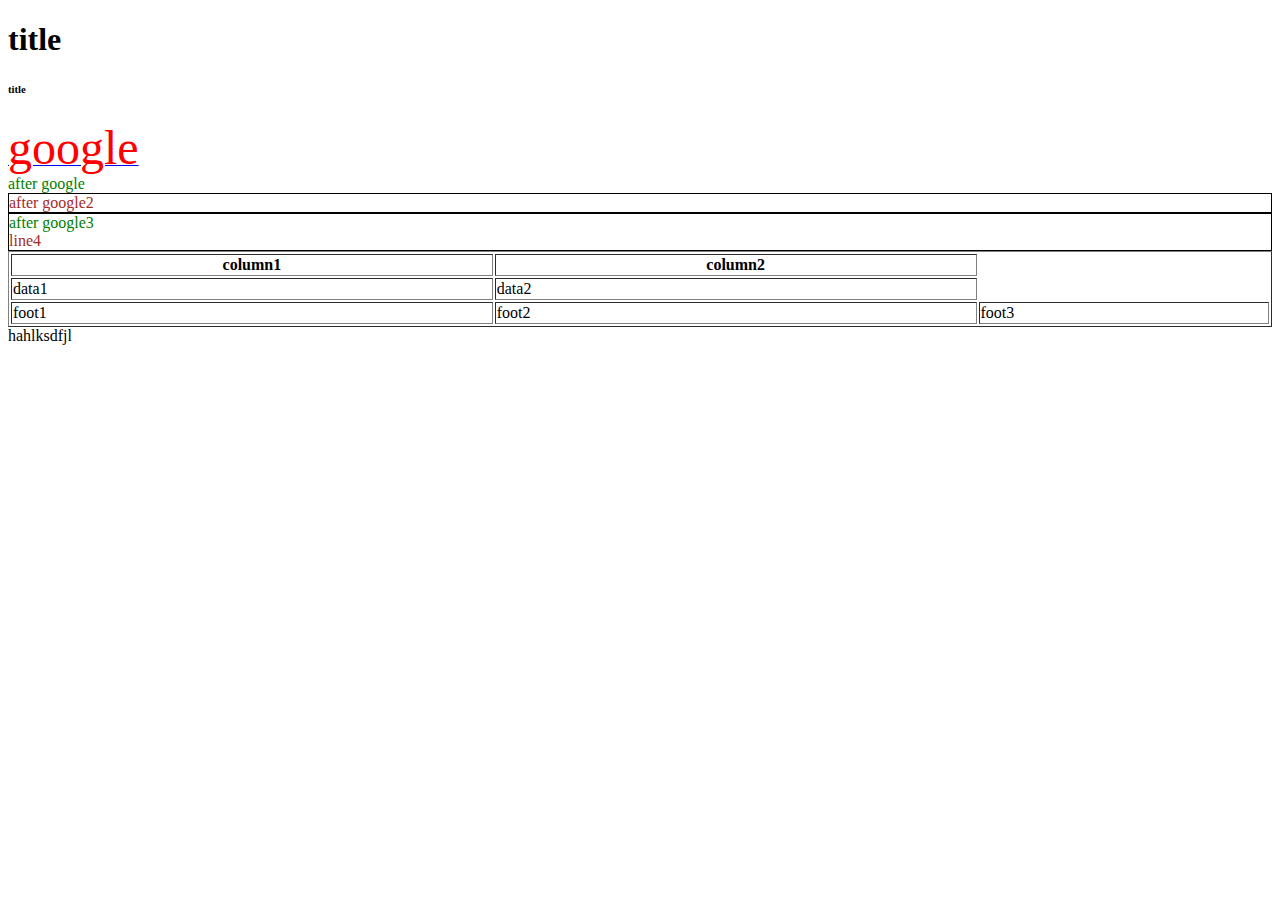
==== index.html @ bfa03646 "css important" ====
<!DOCTYPE html>
<html lang="en">
<head>
    <meta charset="UTF-8">
    <meta name="viewport" content="width=device-width, initial-scale=1.0">
    <title>JacTitle</title>
    <script src="./index.js"></script>
    <script></script>
    <style></style>
    <link rel="stylesheet" href="./index.css">
</head>
<body>
     <header>
        <h1>title</h1>
        <h6>title</h6>
        <a href="https://google.com.tw">
            <font color="red" size="50">google</font>
        </a>
        <div>after google</div>
        <div id="id1" class="class1 class2">after google2</div>
        <div class="class2">
            after google3
            <div class="class1">line4</div>
        </div>
        <table border="1" width="100%">
            <thead>
                <tr>
                    <th>column1</th>
                    <th>column2</th>
                </tr>
            </thead>
            <tbody>
                <tr>
                    <td>data1</td>
                    <td>data2</td>
                </tr>
            </tbody>
            <tfoot>
                <tr>
                    <td>foot1</td>
                    <td>foot2</td>
                    <td>foot3</td>
                </tr>
            </tfoot>
        </table>
     </header>
     <ddd>hahlksdfjl</ddd>   
</body>
</html>
---- index.css ----
div {
    color: green;
}
#id1 {
    color: blue;
}
.class1 {
    color:brown !important;
}
.class2 {
    border:1px solid black;
}
.class2 .class1 {
    color:aqua;
}
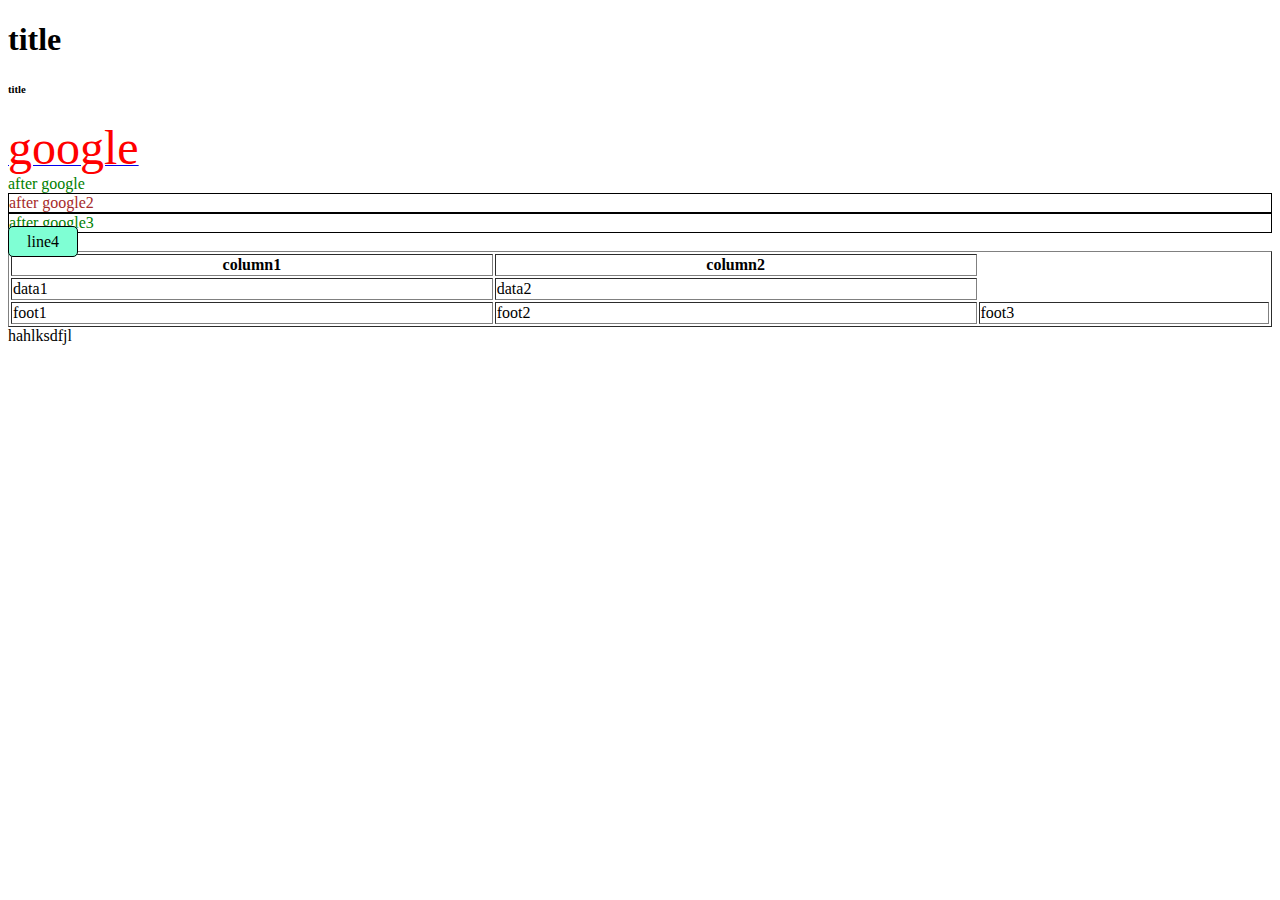
==== commit 66fae3b3: "add btn class" ====
--- a/index.html
+++ b/index.html
@@ -20,8 +20,9 @@
         <div id="id1" class="class1 class2">after google2</div>
         <div class="class2">
             after google3
-            <div class="class1">line4</div>
+            
         </div>
+        <a class="btn">line4</a>
         <table border="1" width="100%">
             <thead>
                 <tr>
--- a/index.css
+++ b/index.css
@@ -10,6 +10,9 @@
 .class2 {
     border:1px solid black;
 }
-.class2 .class1 {
-    color:aqua;
+.btn {
+    border: 1px solid black;
+    padding: 6px 18px;
+    background-color: aquamarine;
+    border-radius: 5px;
 }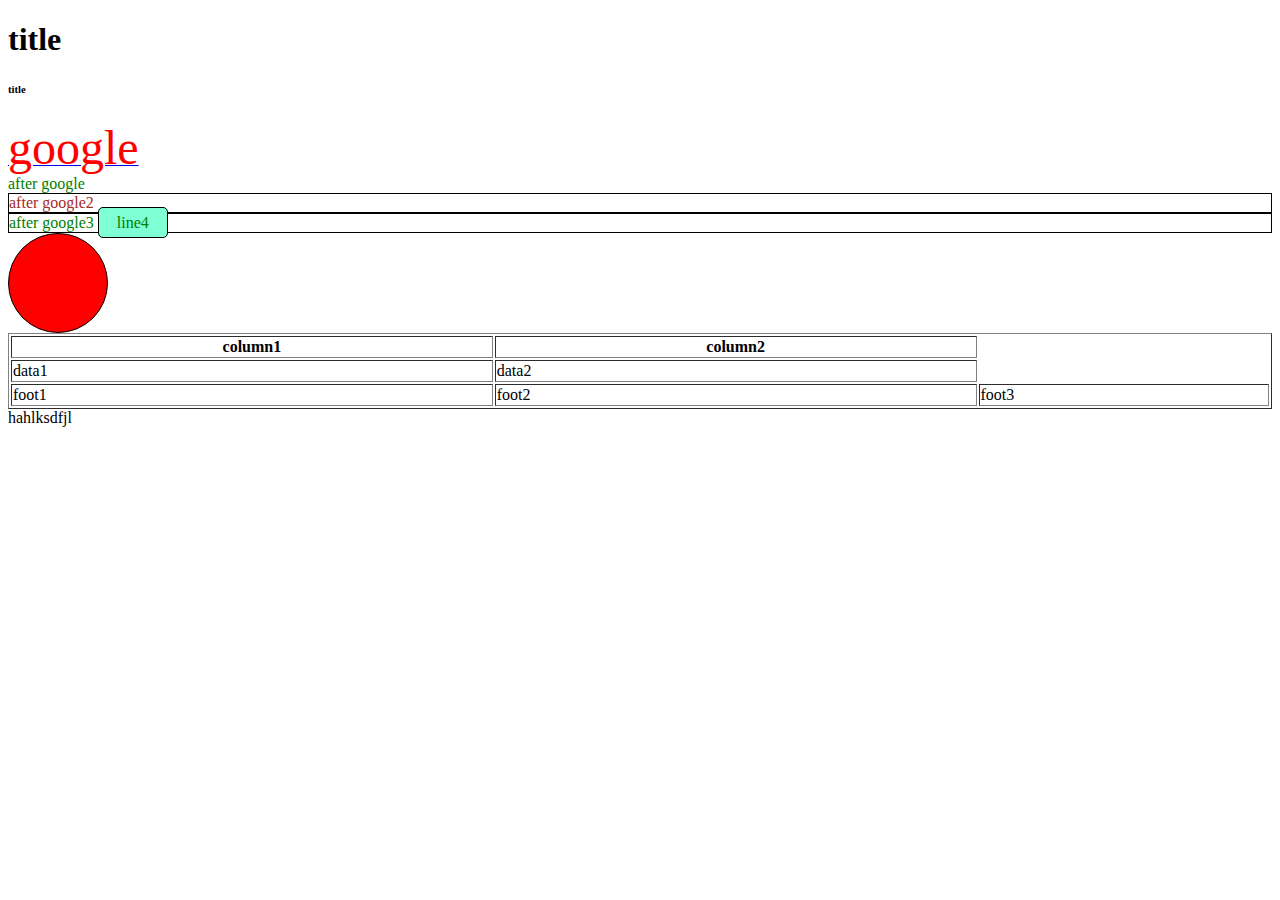
==== commit 1b2baa7e: "circle" ====
--- a/index.html
+++ b/index.html
@@ -20,9 +20,10 @@
         <div id="id1" class="class1 class2">after google2</div>
         <div class="class2">
             after google3
-            
+            <a class="btn">line4</a>
         </div>
-        <a class="btn">line4</a>
+        
+        <div class="circle"></div>
         <table border="1" width="100%">
             <thead>
                 <tr>
--- a/index.css
+++ b/index.css
@@ -1,8 +1,12 @@
+* {
+    -moz-box-sizing: border-box; 
+    box-sizing: border-box;
+}
 div {
     color: green;
 }
 #id1 {
-    color: blue;
+    color: #2231a888;
 }
 .class1 {
     color:brown !important;
@@ -15,4 +19,11 @@
     padding: 6px 18px;
     background-color: aquamarine;
     border-radius: 5px;
+}
+.circle {
+    width: 100px;
+    height: 100px;
+    border: 1px solid black;
+    background-color: red;
+    border-radius: 100%;
 }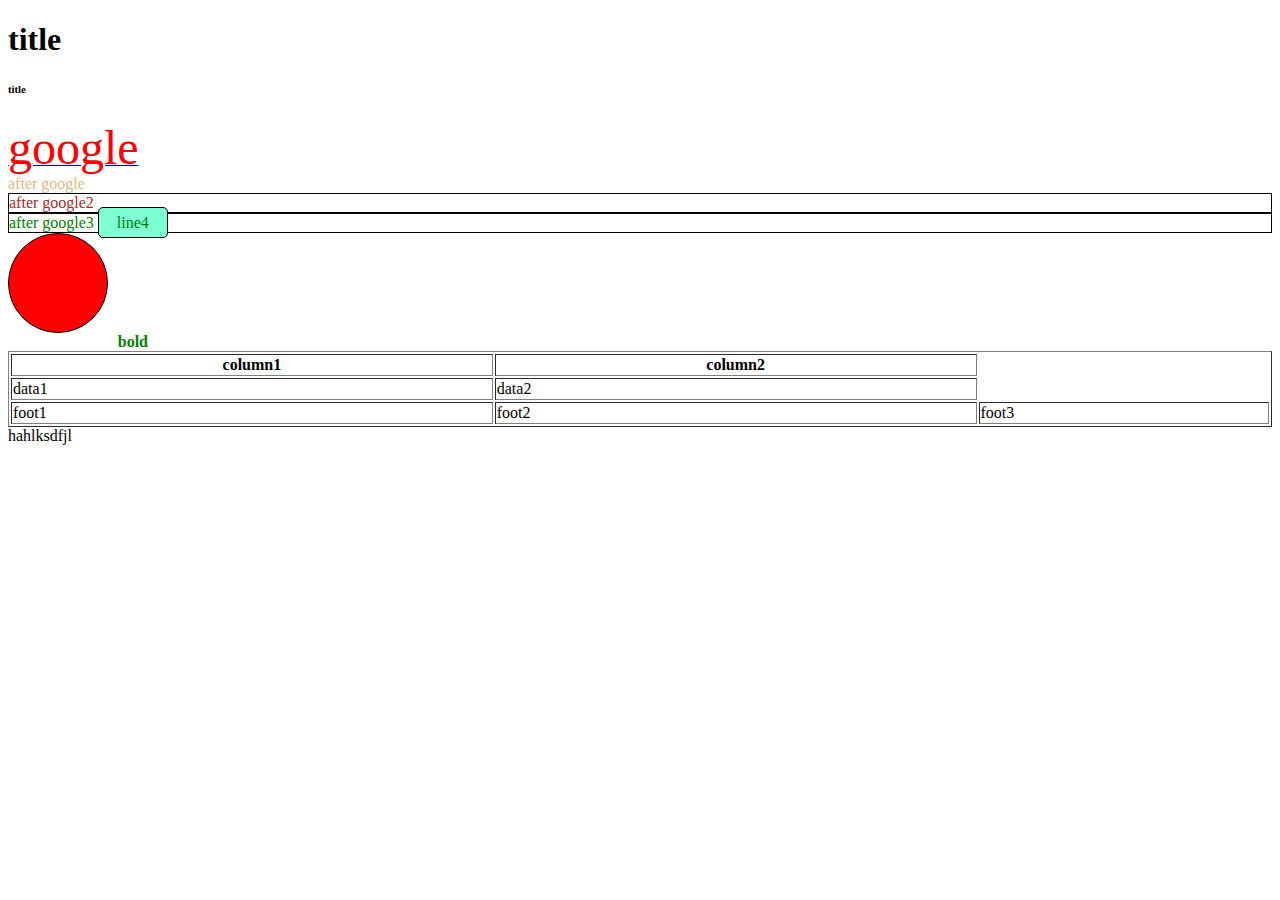
==== commit e3bb35b1: "same" ====
--- a/index.html
+++ b/index.html
@@ -16,7 +16,7 @@
         <a href="https://google.com.tw">
             <font color="red" size="50">google</font>
         </a>
-        <div>after google</div>
+        <div style="color: burlywood;">after google</div>
         <div id="id1" class="class1 class2">after google2</div>
         <div class="class2">
             after google3
@@ -24,6 +24,7 @@
         </div>
         
         <div class="circle"></div>
+        <div class="bold">bold</div>
         <table border="1" width="100%">
             <thead>
                 <tr>
--- a/index.css
+++ b/index.css
@@ -26,4 +26,9 @@
     border: 1px solid black;
     background-color: red;
     border-radius: 100%;
+}
+.bold {
+    width: 140px;
+    font-weight: bold;
+    text-align: right;
 }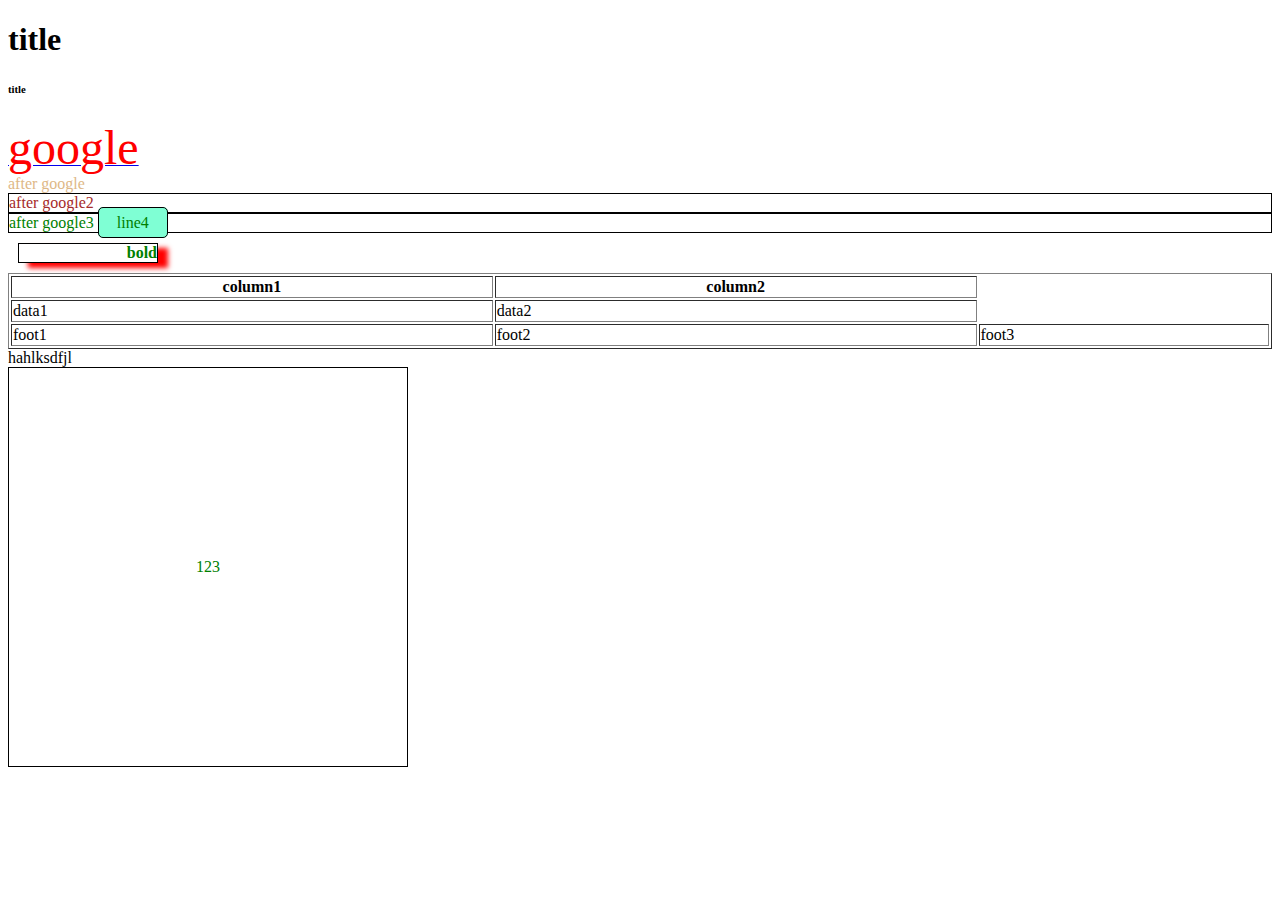
==== commit baa5aaee: "flex" ====
--- a/index.html
+++ b/index.html
@@ -47,6 +47,9 @@
             </tfoot>
         </table>
      </header>
-     <ddd>hahlksdfjl</ddd>   
+     <ddd>hahlksdfjl</ddd> 
+     <div class="flex">
+        <div class="center">123</div>
+     </div>  
 </body>
 </html>--- a/index.css
+++ b/index.css
@@ -26,9 +26,22 @@
     border: 1px solid black;
     background-color: red;
     border-radius: 100%;
+    display: none;
+    /* visibility: hidden; */
 }
 .bold {
     width: 140px;
     font-weight: bold;
     text-align: right;
+    margin: 10px;
+    border: 1px solid black;
+    box-shadow: 10px 5px 5px red;
+}
+.flex {
+    display: flex;
+    width:400px;
+    height: 400px;
+    border: 1px solid black;
+justify-content: center;
+align-items: center;
 }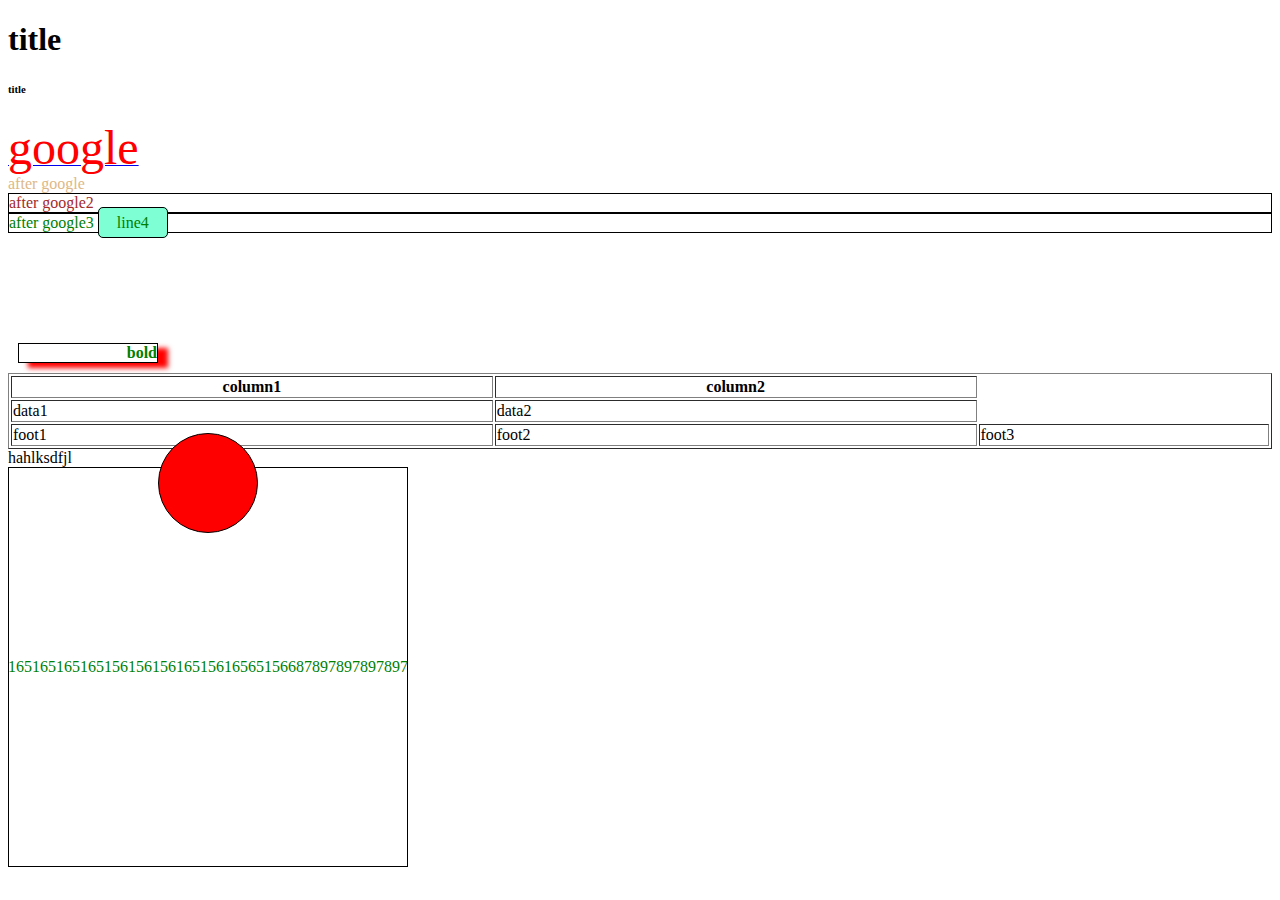
==== commit c96da1bc: "overflow, media screen" ====
--- a/index.html
+++ b/index.html
@@ -49,7 +49,7 @@
      </header>
      <ddd>hahlksdfjl</ddd> 
      <div class="flex">
-        <div class="center">123</div>
+        <div class="center">1236156156165165165165156156156165156165651566878978978978979879797516</div>
      </div>  
 </body>
 </html>--- a/index.css
+++ b/index.css
@@ -26,8 +26,13 @@
     border: 1px solid black;
     background-color: red;
     border-radius: 100%;
-    display: none;
+    /* display: none; */
     /* visibility: hidden; */
+    /* position: absolute; */
+    /* position: fixed; */
+    position: relative;
+    left: 150px;
+    top:200px;
 }
 .bold {
     width: 140px;
@@ -42,6 +47,12 @@
     width:400px;
     height: 400px;
     border: 1px solid black;
-justify-content: center;
-align-items: center;
+    justify-content: center;
+    align-items: center;
+    overflow: auto;
+}
+@media screen and (max-width: 500px) {
+    div {
+        color: rgb(255, 0, 136);
+    }
 }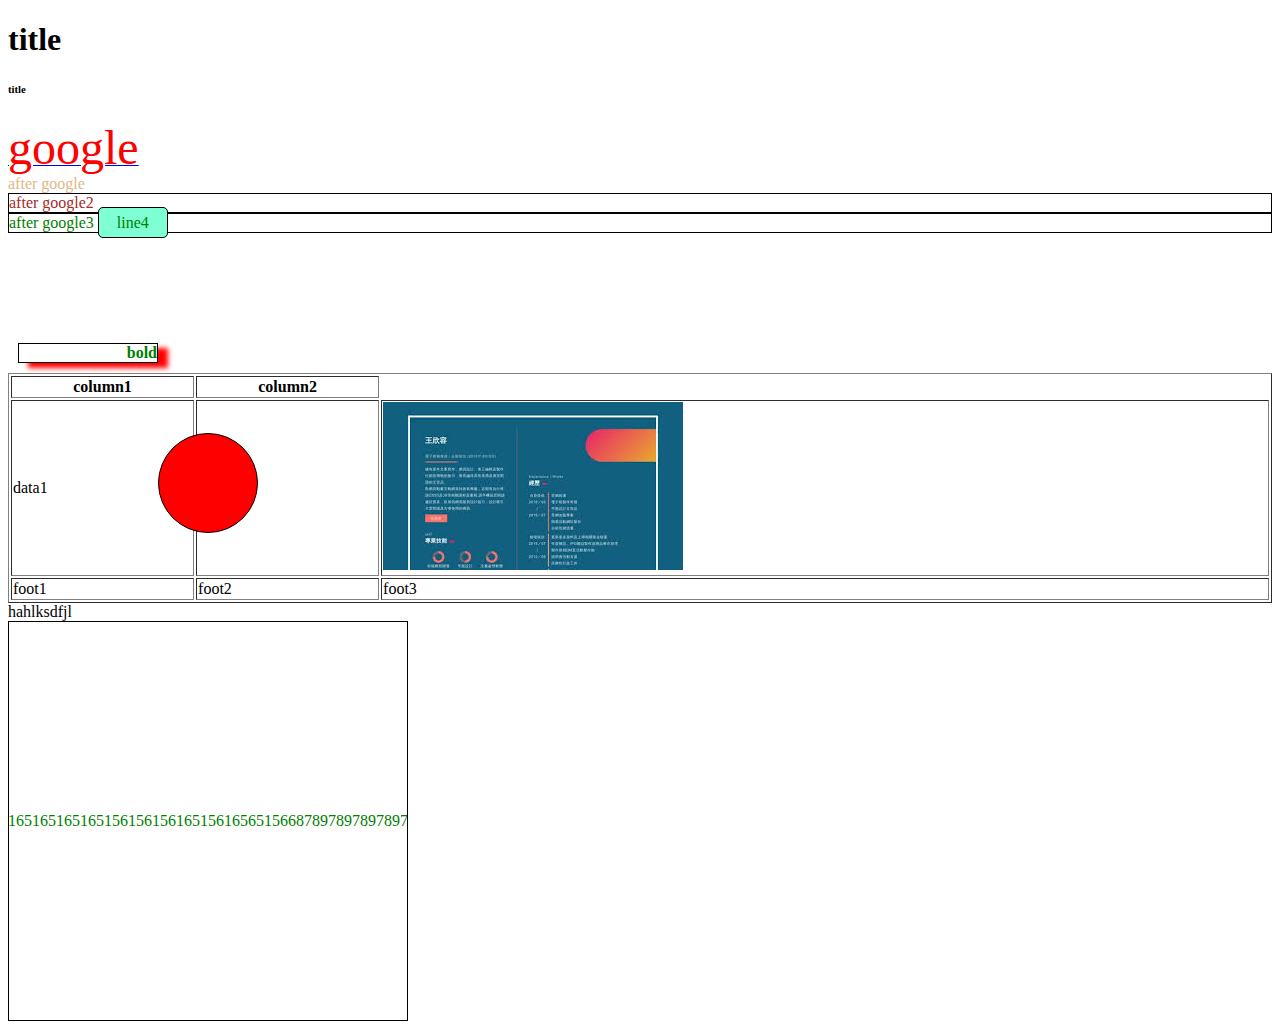
==== commit 897098f3: "add image" ====
--- a/index.html
+++ b/index.html
@@ -36,6 +36,15 @@
                 <tr>
                     <td>data1</td>
                     <td>data2</td>
+                    <!-- <td>
+                        <img src="./aa.jpg"/>
+                    </td>
+                    <td>
+                        <img src="https://shots.codepen.io/username/pen/GvPRXM-800.jpg?version=1504114266">
+                    </td> -->
+                    <td>
+                        <img src="[data-uri]" alt="" srcset="">
+                    </td>
                 </tr>
             </tbody>
             <tfoot>
